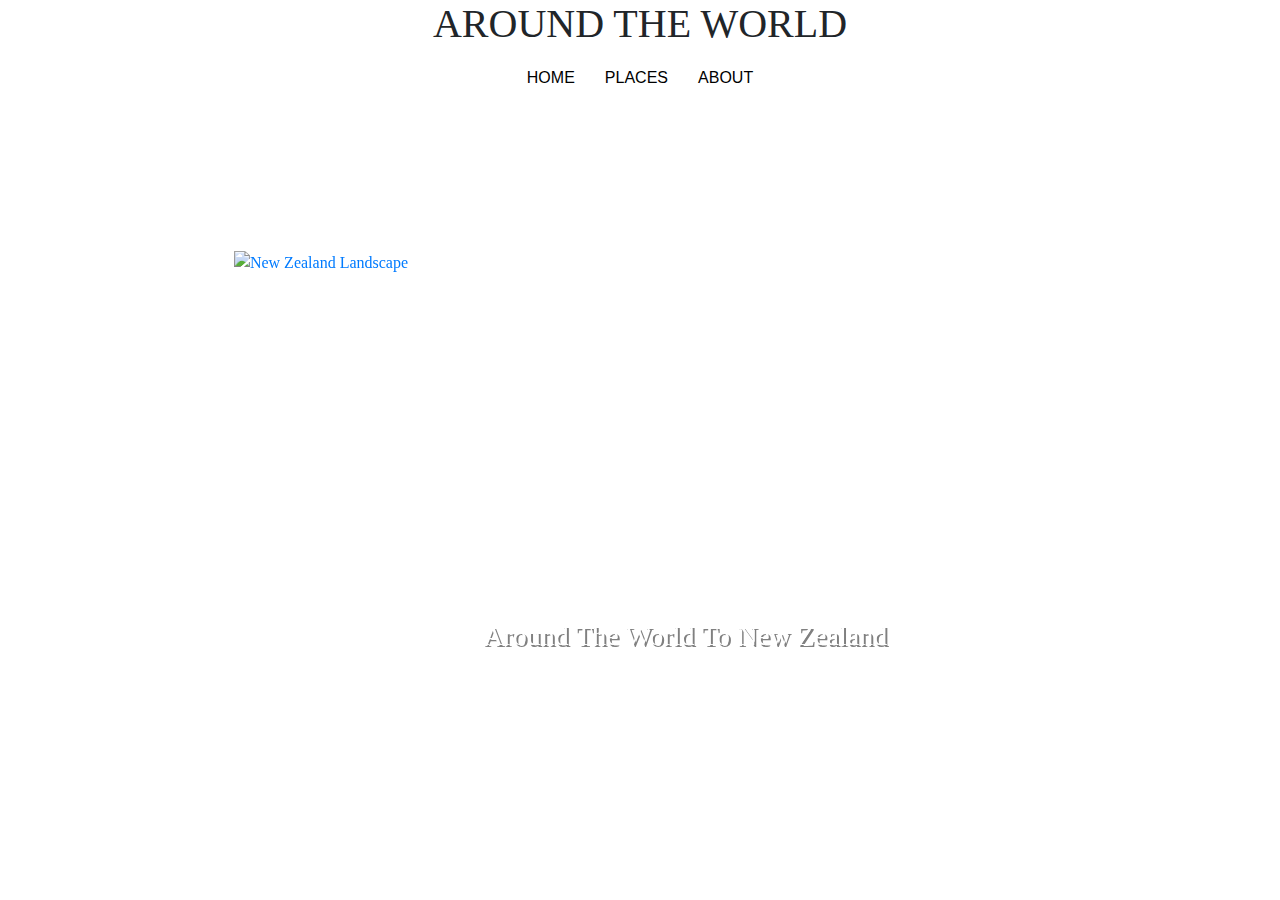
==== index.html @ 18abe423 "Add files via upload" ====
<!DOCTYPE html>
<html lang="en">
<link href="carouselStyle.css" rel="stylesheet" type="text/css">
<script src="script.js"></script>
<link rel="preconnect" href="https://fonts.gstatic.com">
<link href="https://fonts.googleapis.com/css2?family=EB+Garamond&display=swap" rel="stylesheet">

<header> 
  <div class="title">
    <h1>AROUND THE WORLD</h1>
  </div>
  <nav>
      <ul>
          <li><a href="index.html">HOME</a></li>
          <li><a href="#">PLACES</a>
               <ul class="dropdown">
               <li><a href="JVDG.html">Austria</a></li>
               <li><a href="NN.html">Kenya</a></li>
               <li><a href="AZ.html">New Zealand</a></li>
               </ul>
         </li>
          <li><a href="about.html">ABOUT</a></li>
   </ul>
   </nav>
</header> 


<head>
<!-- Bootstrap and FontAwesome cdn links -->
    <link rel="stylesheet" href="https://stackpath.bootstrapcdn.com/bootstrap/4.3.1/css/bootstrap.min.css" integrity="sha384-ggOyR0iXCbMQv3Xipma34MD+dH/1fQ784/j6cY/iJTQUOhcWr7x9JvoRxT2MZw1T" crossorigin="anonymous">
	
    <link rel="stylesheet" href="https://use.fontawesome.com/releases/v5.8.1/css/all.css" integrity="sha384-50oBUHEmvpQ+1lW4y57PTFmhCaXp0ML5d60M1M7uH2+nqUivzIebhndOJK28anvf" crossorigin="anonymous">
</head>

<main>
    <!-- carousel of pictures-->
    <div class="carousel slide">
                <div id="myCarousel" class="carousel slide" data-ride="carousel">
                    <!--Indicators-->
<ol class="carousel-indicators">
  <li data-target="#myCarousel" data-slide-to="0" class="active"></li>
  <li data-target="#myCarousel" data-slide-to="1"></li>
  <li data-target="#myCarousel" data-slide-to="2"></li>

</ol>
									
									
<!--Wrapper for slides-->
<div class="carousel-inner">
  <div class="carousel-item active"> 
    <a href="AZ.html">
    <img src="https://drive.google.com/uc?export=download&id=1Sobvo8kGM8zdYiW20dVowe65Pj7iwlj-" class="d-block w-100"  alt="New Zealand Landscape" width="550" height="450" >
        <div class="carousel-caption">
        <h3> Around The World To New Zealand</h3>
        </div>       
    </a>
  </div>

  <div class="carousel-item">
    <a href="JG.html">
    <img src="https://drive.google.com/uc?export=download&id=14nmlNU1JuXYfqBQGdspg2gJUrLQl70ow" class="d-block w-100" alt ="Austria Ski slope" width="550" height="450">
        <div class="carousel-caption">
        <h3> Around The World To Austria </h3>
        </div>             
    </a>
  </div>
                    
  <div class="carousel-item">
    <a href="NN.html">
    <img src="https://drive.google.com/uc?export=download&id=18EI0-l0rWaKnDdv8KXRoUYUcMFIglXHp"  class="d-block w-100" alt="Lioness"  alt ="Monkey eating fruit" width="550" height="450"  >
    <div class="carousel-caption">
      <h3> Around The World To Kenya </h3>
    </div>     
  </a>
  </div>
  </div>	
                    
<!-- Left and Right controls-->
	
<a class="carousel-control-left" href="#myCarousel" role="button" data-slide="prev">
  <span class="carousel-control-left" aria-hidden="true"></span>
  <span class="sr-only">Previous</span>
</a>

<a class="carousel-control-next" href="#myCarousel" role="button" data-slide="next">
  <span class="carousel-control-right" aria-hidden="true"></span>
  <span class="sr-only">Next</span>
</a>
</div>
                                                 



<!-- Bootstrap needs the these 3 javascript links for things like carousel and modals to work properly.
we also need jQuery for the code for the "scroll to the top" code in scripts.js -->
<script src="https://code.jquery.com/jquery-3.3.1.min.js" integrity="sha256-FgpCb/KJQlLNfOu91ta32o/NMZxltwRo8QtmkMRdAu8=" crossorigin="anonymous"></script>
<script src="https://cdnjs.cloudflare.com/ajax/libs/popper.js/1.14.7/umd/popper.min.js" integrity="sha384-UO2eT0CpHqdSJQ6hJty5KVphtPhzWj9WO1clHTMGa3JDZwrnQq4sF86dIHNDz0W1" crossorigin="anonymous"></script>
<script src="https://stackpath.bootstrapcdn.com/bootstrap/4.3.1/js/bootstrap.min.js" integrity="sha384-JjSmVgyd0p3pXB1rRibZUAYoIIy6OrQ6VrjIEaFf/nJGzIxFDsf4x0xIM+B07jRM" crossorigin="anonymous"></script>

</body>
---- carouselStyle.css ----
main {
	font-family: Garamond;
		   width: 90%;
		   height: 4rem;
		   padding: 6rem;
       	margin-right: auto;
	      margin-left: 5%; 
		   margin-right: 5%;
         align-items: center;
} 

head {
      font-family: Garamond;
            width: 90%;
            height: 4rem;
            padding: 6rem;
             margin-right: auto;
            margin-left: 5%; 
            margin-right: 5%;
            align-items: center;
   } 

header h1,p{text-align: center; font-family: Garamond} 

.carousel-slide {
   margin-top: 2%; 
   margin-left: 5%;
   margin-right: 5%; 
   align-self: center;
   padding: 5%;

}



.d-block w-100 {
   padding: 5%;
   align-items: center;
}



.carousel-inner {
   align-self: center;
   height: 5%;
   width: 20%;
   padding: 3%;

}

h3 {
   text-shadow: 2px 2px grey;

}


.active {

}

.carousel-item {
   margin-top: 3%;
   margin-right: 5%;
   margin-left: 5%;
   align-self: center;
   height: 7%;
   width: 30%;
   object-fit: cover;

}


.carousel-control-prev-icon {

}

.sr-only {

}

.carousel-control-left {


}

.carousel-control-right {
   
}

.title {
   text-align: center;
   overflow: hidden;
   background-color: white;
 }
 
 nav {
   background-color: white;
   display: inline-block;
   text-align: center;
   width: 100%;
 }
 
 nav li {
 display: inline-block;
 position: relative;
 padding: 0.6rem 0.8rem;
 }
 
 nav ul {
   margin: 0;
   padding: 0;
 }
 
 nav a {
   text-decoration: none;
   color: black;
 }
 
 .dropdown {
   position: absolute;
   left: 0;
   display: none;
   background-color: #FFECFF;
   margin-top: 0.6rem;
 }
 
 .dropdown li {
   width: 100%;
   background-color: #FFECFF;
 }
 
 nav ul li:hover > ul,
 ul li ul:hover {
   visibility: visible;
   opacity: 1;
   display: block;
 }
 
 nav li:hover {
   background-color: #FFECFF;
 }
 
 .dropdown li:hover {
   background-color: #FFC3FF;
 }
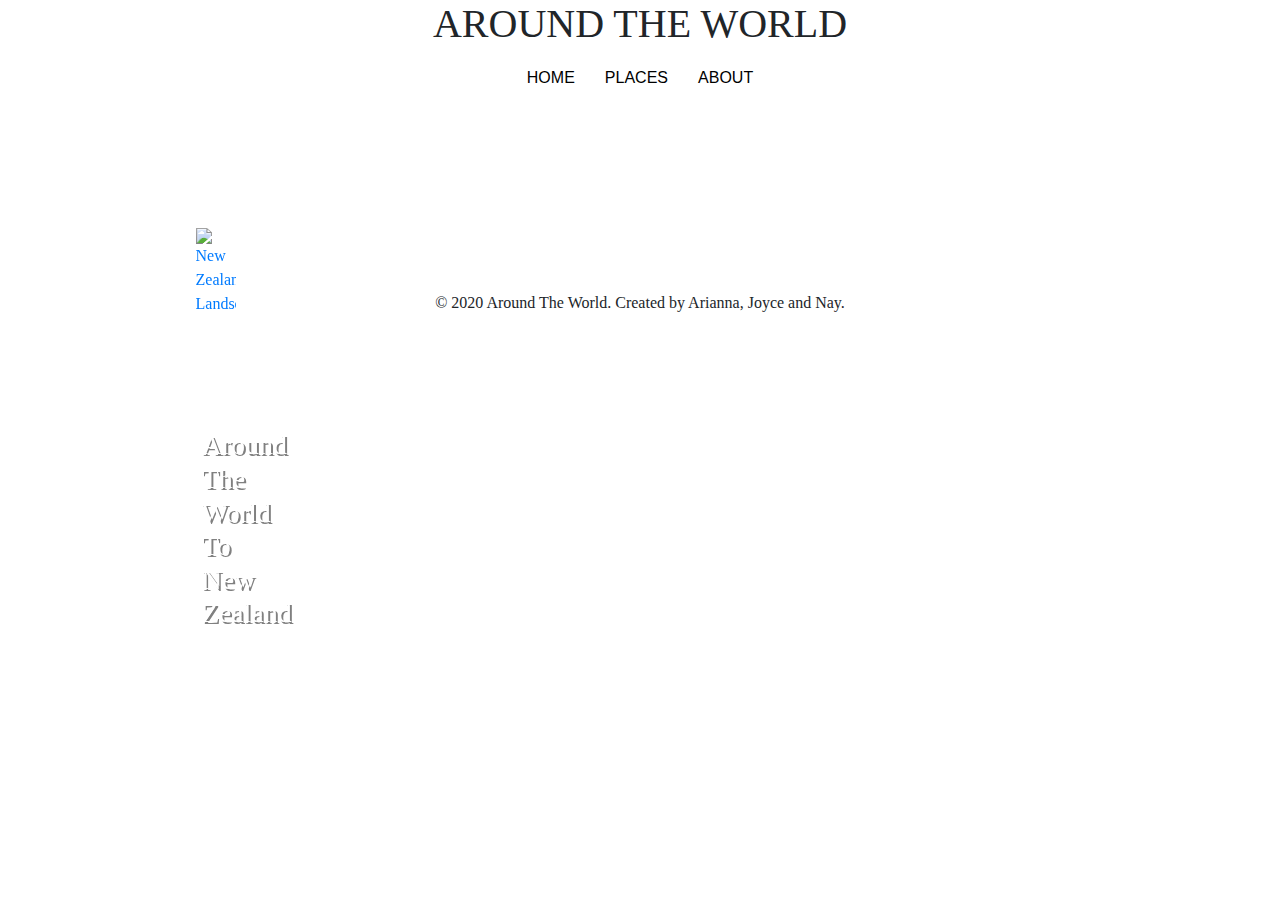
==== commit d739a186: "Update index.html" ====
--- a/index.html
+++ b/index.html
@@ -1,9 +1,6 @@
 <!DOCTYPE html>
 <html lang="en">
-<link href="carouselStyle.css" rel="stylesheet" type="text/css">
-<script src="script.js"></script>
-<link rel="preconnect" href="https://fonts.gstatic.com">
-<link href="https://fonts.googleapis.com/css2?family=EB+Garamond&display=swap" rel="stylesheet">
+
 
 <header> 
   <div class="title">
@@ -30,6 +27,10 @@
     <link rel="stylesheet" href="https://stackpath.bootstrapcdn.com/bootstrap/4.3.1/css/bootstrap.min.css" integrity="sha384-ggOyR0iXCbMQv3Xipma34MD+dH/1fQ784/j6cY/iJTQUOhcWr7x9JvoRxT2MZw1T" crossorigin="anonymous">
 	
     <link rel="stylesheet" href="https://use.fontawesome.com/releases/v5.8.1/css/all.css" integrity="sha384-50oBUHEmvpQ+1lW4y57PTFmhCaXp0ML5d60M1M7uH2+nqUivzIebhndOJK28anvf" crossorigin="anonymous">
+    <link href="carouselStyle.css" rel="stylesheet" type="text/css">
+<script src="script.js"></script>
+<link rel="preconnect" href="https://fonts.gstatic.com">
+<link href="https://fonts.googleapis.com/css2?family=EB+Garamond&display=swap" rel="stylesheet">
 </head>
 
 <main>
@@ -49,16 +50,17 @@
 <div class="carousel-inner">
   <div class="carousel-item active"> 
     <a href="AZ.html">
-    <img src="https://drive.google.com/uc?export=download&id=1Sobvo8kGM8zdYiW20dVowe65Pj7iwlj-" class="d-block w-100"  alt="New Zealand Landscape" width="550" height="450" >
+    <img src="images/b1.jpeg" class="d-block w-100"  alt="New Zealand Landscape" width="550" height="450" >
         <div class="carousel-caption">
         <h3> Around The World To New Zealand</h3>
         </div>       
     </a>
   </div>
+</div>
 
   <div class="carousel-item">
-    <a href="JG.html">
-    <img src="https://drive.google.com/uc?export=download&id=14nmlNU1JuXYfqBQGdspg2gJUrLQl70ow" class="d-block w-100" alt ="Austria Ski slope" width="550" height="450">
+    <a href="JVDG.html">
+    <img src="images/soldenaustria.jpg" class="d-block w-100" alt ="Austria Ski slope" width="550" height="450">
         <div class="carousel-caption">
         <h3> Around The World To Austria </h3>
         </div>             
@@ -73,7 +75,7 @@
     </div>     
   </a>
   </div>
-  </div>	
+  	
                     
 <!-- Left and Right controls-->
 	
@@ -88,8 +90,9 @@
 </a>
 </div>
                                                  
+</div>
 
-
+</main>
 
 <!-- Bootstrap needs the these 3 javascript links for things like carousel and modals to work properly.
 we also need jQuery for the code for the "scroll to the top" code in scripts.js -->
@@ -97,4 +100,7 @@
 <script src="https://cdnjs.cloudflare.com/ajax/libs/popper.js/1.14.7/umd/popper.min.js" integrity="sha384-UO2eT0CpHqdSJQ6hJty5KVphtPhzWj9WO1clHTMGa3JDZwrnQq4sF86dIHNDz0W1" crossorigin="anonymous"></script>
 <script src="https://stackpath.bootstrapcdn.com/bootstrap/4.3.1/js/bootstrap.min.js" integrity="sha384-JjSmVgyd0p3pXB1rRibZUAYoIIy6OrQ6VrjIEaFf/nJGzIxFDsf4x0xIM+B07jRM" crossorigin="anonymous"></script>
 
-</body>+</body>
+
+<footer>       <p>© 2020 Around The World. Created by Arianna, Joyce and Nay.</p>     </footer>
+</html>
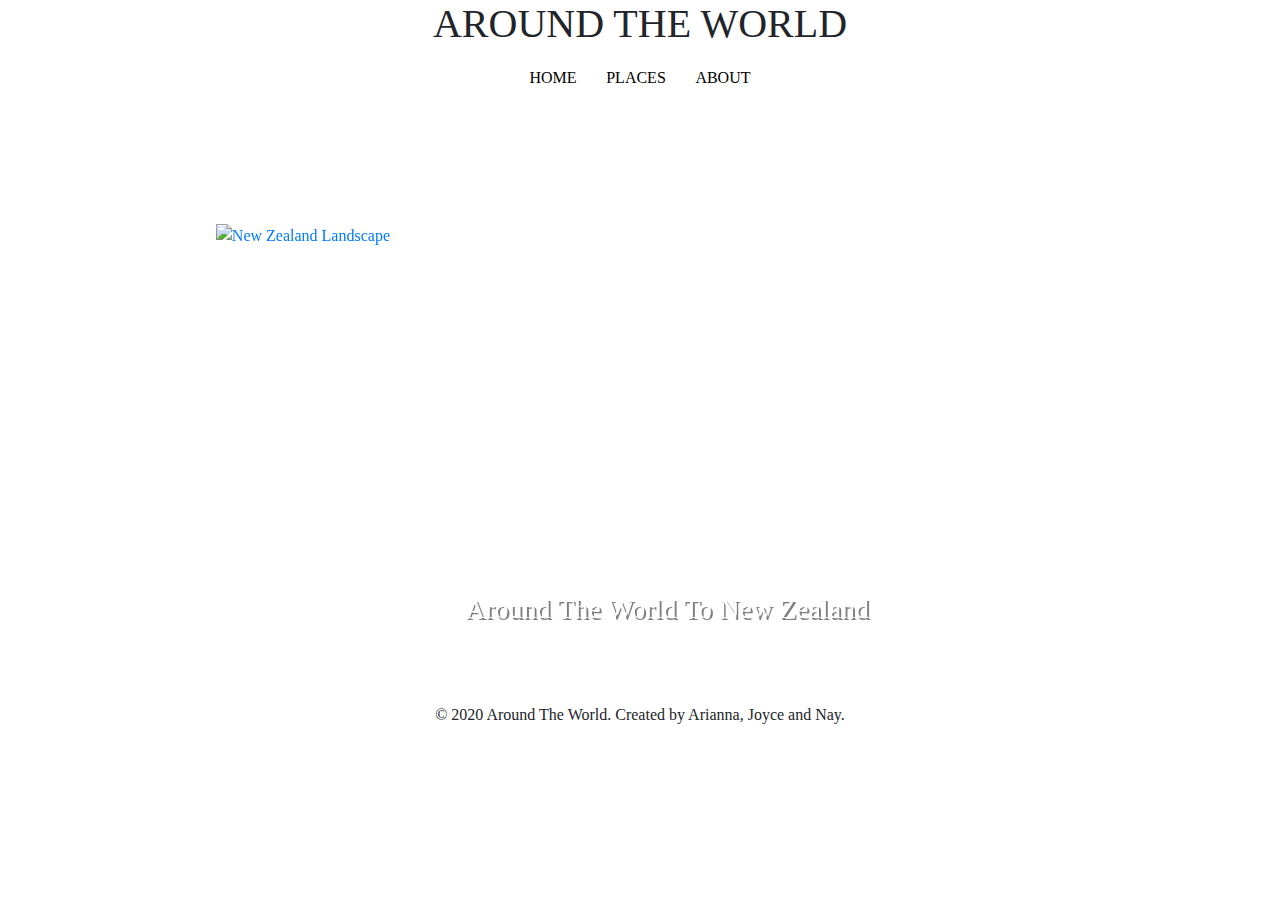
==== commit 17cf0ff6: "Add files via upload" ====
--- a/index.html
+++ b/index.html
@@ -1,6 +1,9 @@
 <!DOCTYPE html>
 <html lang="en">
-
+<link href="carouselStyle.css" rel="stylesheet" type="text/css">
+<script src="script.js"></script>
+<link rel="preconnect" href="https://fonts.gstatic.com">
+<link href="https://fonts.googleapis.com/css2?family=EB+Garamond&display=swap" rel="stylesheet">
 
 <header> 
   <div class="title">
@@ -27,10 +30,6 @@
     <link rel="stylesheet" href="https://stackpath.bootstrapcdn.com/bootstrap/4.3.1/css/bootstrap.min.css" integrity="sha384-ggOyR0iXCbMQv3Xipma34MD+dH/1fQ784/j6cY/iJTQUOhcWr7x9JvoRxT2MZw1T" crossorigin="anonymous">
 	
     <link rel="stylesheet" href="https://use.fontawesome.com/releases/v5.8.1/css/all.css" integrity="sha384-50oBUHEmvpQ+1lW4y57PTFmhCaXp0ML5d60M1M7uH2+nqUivzIebhndOJK28anvf" crossorigin="anonymous">
-    <link href="carouselStyle.css" rel="stylesheet" type="text/css">
-<script src="script.js"></script>
-<link rel="preconnect" href="https://fonts.gstatic.com">
-<link href="https://fonts.googleapis.com/css2?family=EB+Garamond&display=swap" rel="stylesheet">
 </head>
 
 <main>
@@ -56,11 +55,10 @@
         </div>       
     </a>
   </div>
-</div>
 
   <div class="carousel-item">
-    <a href="JVDG.html">
-    <img src="images/soldenaustria.jpg" class="d-block w-100" alt ="Austria Ski slope" width="550" height="450">
+    <a href="JG.html">
+    <img src="https://drive.google.com/uc?export=download&id=14nmlNU1JuXYfqBQGdspg2gJUrLQl70ow" class="d-block w-100" alt ="Austria Ski slope" width="550" height="450">
         <div class="carousel-caption">
         <h3> Around The World To Austria </h3>
         </div>             
@@ -75,7 +73,7 @@
     </div>     
   </a>
   </div>
-  	
+  </div>	
                     
 <!-- Left and Right controls-->
 	
@@ -90,9 +88,8 @@
 </a>
 </div>
                                                  
-</div>
 
-</main>
+
 
 <!-- Bootstrap needs the these 3 javascript links for things like carousel and modals to work properly.
 we also need jQuery for the code for the "scroll to the top" code in scripts.js -->
@@ -103,4 +100,3 @@
 </body>
 
 <footer>       <p>© 2020 Around The World. Created by Arianna, Joyce and Nay.</p>     </footer>
-</html>
--- a/carouselStyle.css
+++ b/carouselStyle.css
@@ -1,23 +1,14 @@
 main {
 	font-family: Garamond;
-		   width: 90%;
-		   height: 4rem;
-		   padding: 6rem;
-       	margin-right: auto;
-	      margin-left: 5%; 
-		   margin-right: 5%;
-         align-items: center;
+		  width: 90%;
+		  padding: 6rem;
+	    margin-left: 5%; 
+		  margin-right: 5%;
+      align-items: center;
 } 
 
 head {
-      font-family: Garamond;
-            width: 90%;
-            height: 4rem;
-            padding: 6rem;
-             margin-right: auto;
-            margin-left: 5%; 
-            margin-right: 5%;
-            align-items: center;
+ 
    } 
 
 header h1,p{text-align: center; font-family: Garamond} 
@@ -42,7 +33,6 @@
 
 .carousel-inner {
    align-self: center;
-   height: 5%;
    width: 20%;
    padding: 3%;
 
@@ -59,9 +49,8 @@
 }
 
 .carousel-item {
-   margin-top: 3%;
    margin-right: 5%;
-   margin-left: 5%;
+   margin-left: 3%;
    align-self: center;
    height: 7%;
    width: 30%;
@@ -88,12 +77,14 @@
 }
 
 .title {
+  font-family: Garamond;
    text-align: center;
    overflow: hidden;
    background-color: white;
  }
  
  nav {
+  font-family: Garamond;
    background-color: white;
    display: inline-block;
    text-align: center;
@@ -143,4 +134,5 @@
  .dropdown li:hover {
    background-color: #FFC3FF;
  }
- + 
+ footer {  text-align: center;  overflow: hidden;  background-color: white; }
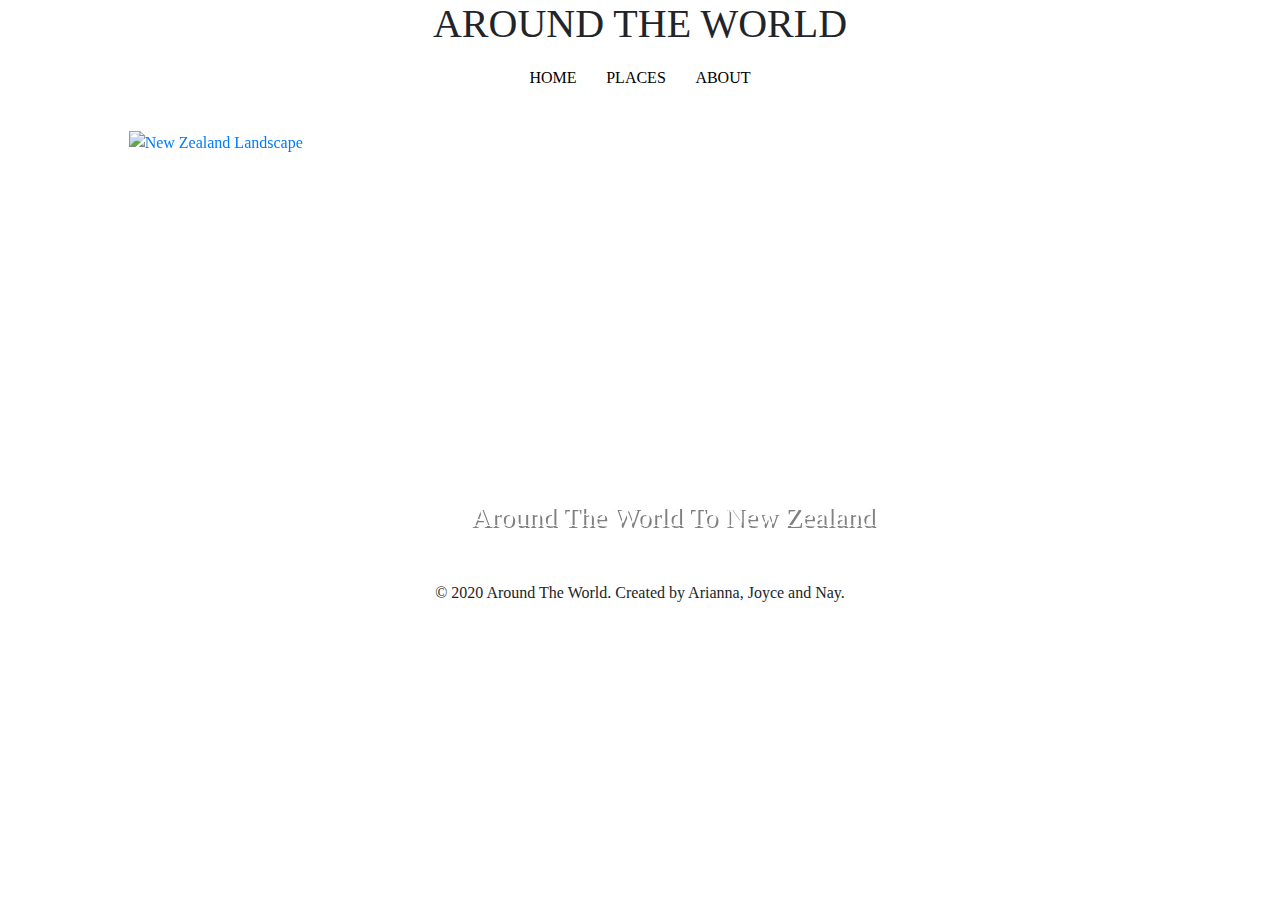
==== commit 9758f848: "Add files via upload" ====
--- a/index.html
+++ b/index.html
@@ -49,7 +49,7 @@
 <div class="carousel-inner">
   <div class="carousel-item active"> 
     <a href="AZ.html">
-    <img src="images/b1.jpeg" class="d-block w-100"  alt="New Zealand Landscape" width="550" height="450" >
+    <img src="images/carouselA.jpg" class="d-block w-100"  alt="New Zealand Landscape" width="550" height="450" >
         <div class="carousel-caption">
         <h3> Around The World To New Zealand</h3>
         </div>       
@@ -57,8 +57,8 @@
   </div>
 
   <div class="carousel-item">
-    <a href="JG.html">
-    <img src="https://drive.google.com/uc?export=download&id=14nmlNU1JuXYfqBQGdspg2gJUrLQl70ow" class="d-block w-100" alt ="Austria Ski slope" width="550" height="450">
+    <a href="JVDG.html">
+    <img src="images/carouselJ.jpg" class="d-block w-100" alt ="Austria Ski slope" width="550" height="450">
         <div class="carousel-caption">
         <h3> Around The World To Austria </h3>
         </div>             
@@ -67,7 +67,7 @@
                     
   <div class="carousel-item">
     <a href="NN.html">
-    <img src="https://drive.google.com/uc?export=download&id=18EI0-l0rWaKnDdv8KXRoUYUcMFIglXHp"  class="d-block w-100" alt="Lioness"  alt ="Monkey eating fruit" width="550" height="450"  >
+    <img src="images/monkey.JPG"  class="d-block w-100"  alt ="Monkey eating fruit" width="550" height="450"  >
     <div class="carousel-caption">
       <h3> Around The World To Kenya </h3>
     </div>     
@@ -99,4 +99,4 @@
 
 </body>
 
-<footer>       <p>© 2020 Around The World. Created by Arianna, Joyce and Nay.</p>     </footer>
+<footer>       <p>© 2020 Around The World. Created by Arianna, Joyce and Nay.</p>     </footer>--- a/carouselStyle.css
+++ b/carouselStyle.css
@@ -1,7 +1,7 @@
 main {
 	font-family: Garamond;
 		  width: 90%;
-		  padding: 6rem;
+		  padding: 2rem;
 	    margin-left: 5%; 
 		  margin-right: 5%;
       align-items: center;
@@ -24,19 +24,14 @@
 
 
 
-.d-block w-100 {
+.d-block .w-100 {
    padding: 5%;
    align-items: center;
 }
 
 
 
-.carousel-inner {
-   align-self: center;
-   width: 20%;
-   padding: 3%;
 
-}
 
 h3 {
    text-shadow: 2px 2px grey;
@@ -52,7 +47,7 @@
    margin-right: 5%;
    margin-left: 3%;
    align-self: center;
-   height: 7%;
+   height: 10%;
    width: 30%;
    object-fit: cover;
 
@@ -135,4 +130,4 @@
    background-color: #FFC3FF;
  }
  
- footer {  text-align: center;  overflow: hidden;  background-color: white; }
+ footer {  text-align: center;  overflow: hidden;  background-color: white; }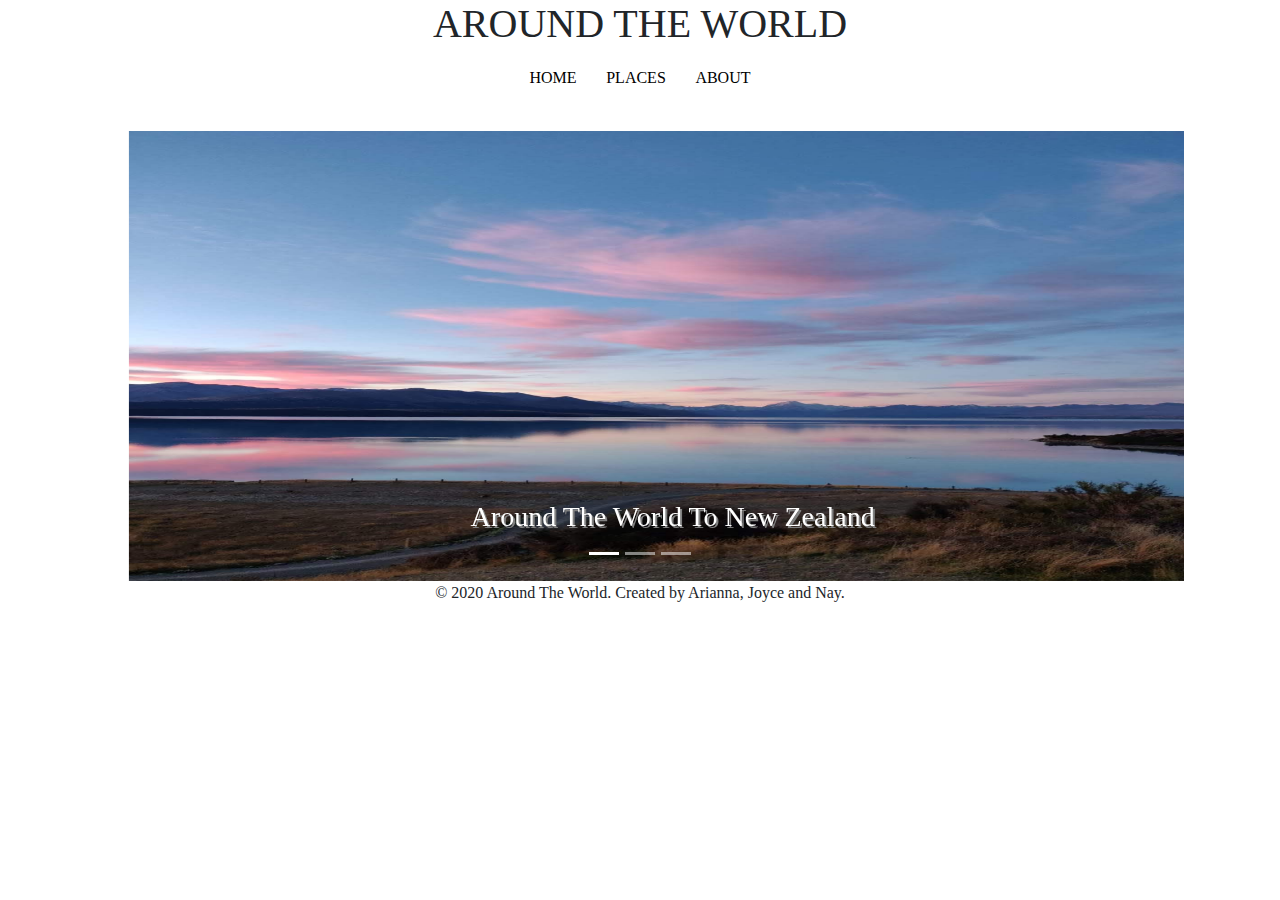
==== commit c6ea7f65: "Update index.html" ====
--- a/index.html
+++ b/index.html
@@ -1,10 +1,13 @@
 <!DOCTYPE html>
 <html lang="en">
-<link href="carouselStyle.css" rel="stylesheet" type="text/css">
-<script src="script.js"></script>
-<link rel="preconnect" href="https://fonts.gstatic.com">
-<link href="https://fonts.googleapis.com/css2?family=EB+Garamond&display=swap" rel="stylesheet">
-
+<head>
+    <link href="carouselStyle.css" rel="stylesheet" type="text/css">
+    <link rel="preconnect" href="https://fonts.gstatic.com">
+    <link href="https://fonts.googleapis.com/css2?family=EB+Garamond&display=swap" rel="stylesheet">
+    <link rel="stylesheet" href="https://stackpath.bootstrapcdn.com/bootstrap/4.3.1/css/bootstrap.min.css" integrity="sha384-ggOyR0iXCbMQv3Xipma34MD+dH/1fQ784/j6cY/iJTQUOhcWr7x9JvoRxT2MZw1T" crossorigin="anonymous">
+    <link rel="stylesheet" href="https://use.fontawesome.com/releases/v5.8.1/css/all.css" integrity="sha384-50oBUHEmvpQ+1lW4y57PTFmhCaXp0ML5d60M1M7uH2+nqUivzIebhndOJK28anvf" crossorigin="anonymous">
+</head>
+	
 <header> 
   <div class="title">
     <h1>AROUND THE WORLD</h1>
@@ -19,18 +22,10 @@
                <li><a href="AZ.html">New Zealand</a></li>
                </ul>
          </li>
-          <li><a href="about.html">ABOUT</a></li>
+         <li><a href="about.html">ABOUT</a></li>
    </ul>
    </nav>
 </header> 
-
-
-<head>
-<!-- Bootstrap and FontAwesome cdn links -->
-    <link rel="stylesheet" href="https://stackpath.bootstrapcdn.com/bootstrap/4.3.1/css/bootstrap.min.css" integrity="sha384-ggOyR0iXCbMQv3Xipma34MD+dH/1fQ784/j6cY/iJTQUOhcWr7x9JvoRxT2MZw1T" crossorigin="anonymous">
-	
-    <link rel="stylesheet" href="https://use.fontawesome.com/releases/v5.8.1/css/all.css" integrity="sha384-50oBUHEmvpQ+1lW4y57PTFmhCaXp0ML5d60M1M7uH2+nqUivzIebhndOJK28anvf" crossorigin="anonymous">
-</head>
 
 <main>
     <!-- carousel of pictures-->
@@ -99,4 +94,4 @@
 
 </body>
 
-<footer>       <p>© 2020 Around The World. Created by Arianna, Joyce and Nay.</p>     </footer>+<footer>       <p>© 2020 Around The World. Created by Arianna, Joyce and Nay.</p>     </footer>
--- a/carouselStyle.css
+++ b/carouselStyle.css
@@ -7,11 +7,6 @@
       align-items: center;
 } 
 
-head {
- 
-   } 
-
-header h1,p{text-align: center; font-family: Garamond} 
 
 .carousel-slide {
    margin-top: 2%; 
@@ -130,4 +125,4 @@
    background-color: #FFC3FF;
  }
  
- footer {  text-align: center;  overflow: hidden;  background-color: white; }+ footer {  text-align: center;  overflow: hidden;  background-color: white; }
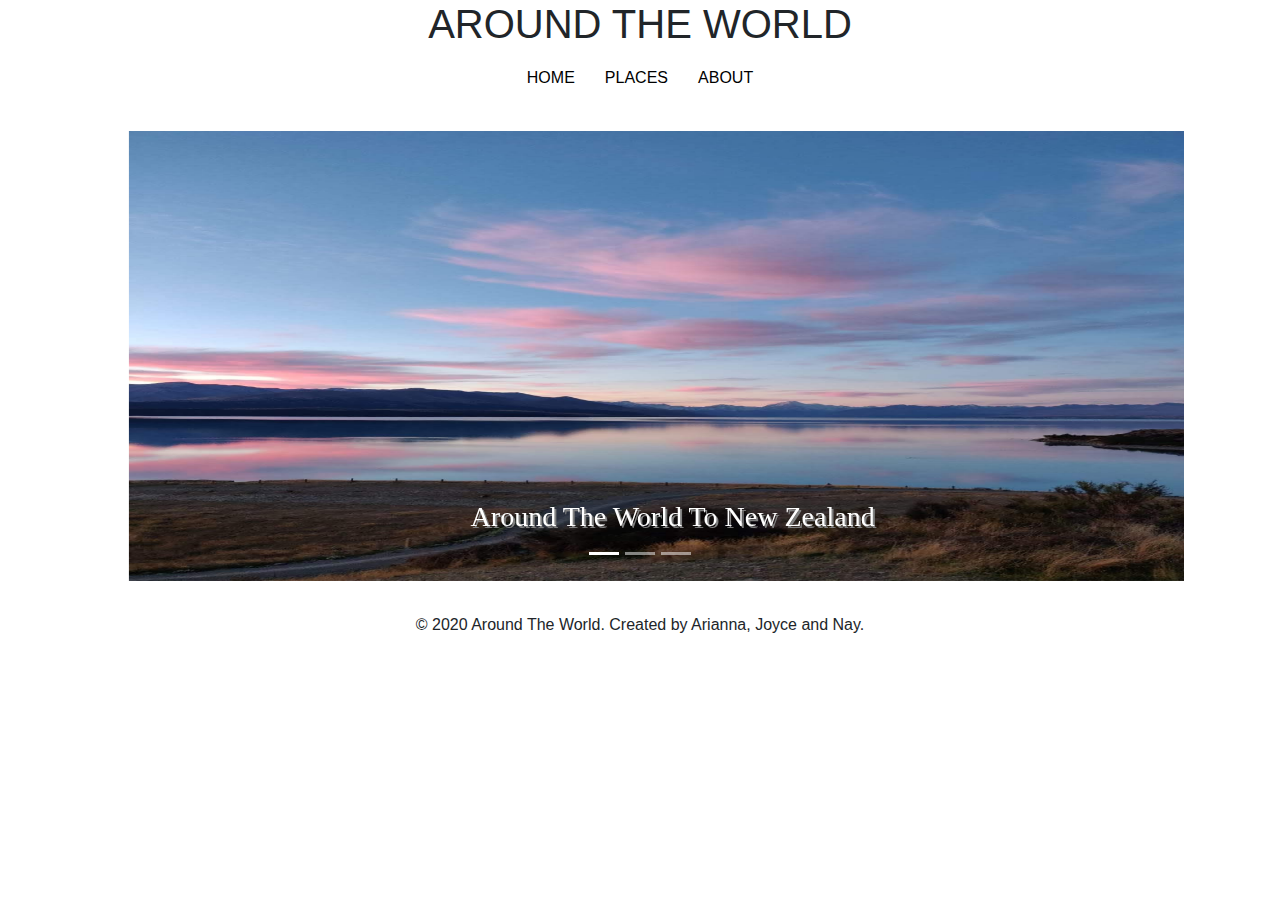
==== commit 8bdf37c6: "Update index.html" ====
--- a/index.html
+++ b/index.html
@@ -7,7 +7,8 @@
     <link rel="stylesheet" href="https://stackpath.bootstrapcdn.com/bootstrap/4.3.1/css/bootstrap.min.css" integrity="sha384-ggOyR0iXCbMQv3Xipma34MD+dH/1fQ784/j6cY/iJTQUOhcWr7x9JvoRxT2MZw1T" crossorigin="anonymous">
     <link rel="stylesheet" href="https://use.fontawesome.com/releases/v5.8.1/css/all.css" integrity="sha384-50oBUHEmvpQ+1lW4y57PTFmhCaXp0ML5d60M1M7uH2+nqUivzIebhndOJK28anvf" crossorigin="anonymous">
 </head>
-	
+
+<body>	
 <header> 
   <div class="title">
     <h1>AROUND THE WORLD</h1>
@@ -92,6 +93,7 @@
 <script src="https://cdnjs.cloudflare.com/ajax/libs/popper.js/1.14.7/umd/popper.min.js" integrity="sha384-UO2eT0CpHqdSJQ6hJty5KVphtPhzWj9WO1clHTMGa3JDZwrnQq4sF86dIHNDz0W1" crossorigin="anonymous"></script>
 <script src="https://stackpath.bootstrapcdn.com/bootstrap/4.3.1/js/bootstrap.min.js" integrity="sha384-JjSmVgyd0p3pXB1rRibZUAYoIIy6OrQ6VrjIEaFf/nJGzIxFDsf4x0xIM+B07jRM" crossorigin="anonymous"></script>
 
+</main>
 </body>
 
 <footer>       <p>© 2020 Around The World. Created by Arianna, Joyce and Nay.</p>     </footer>
--- a/carouselStyle.css
+++ b/carouselStyle.css
@@ -67,14 +67,12 @@
 }
 
 .title {
-  font-family: Garamond;
    text-align: center;
    overflow: hidden;
    background-color: white;
  }
  
  nav {
-  font-family: Garamond;
    background-color: white;
    display: inline-block;
    text-align: center;
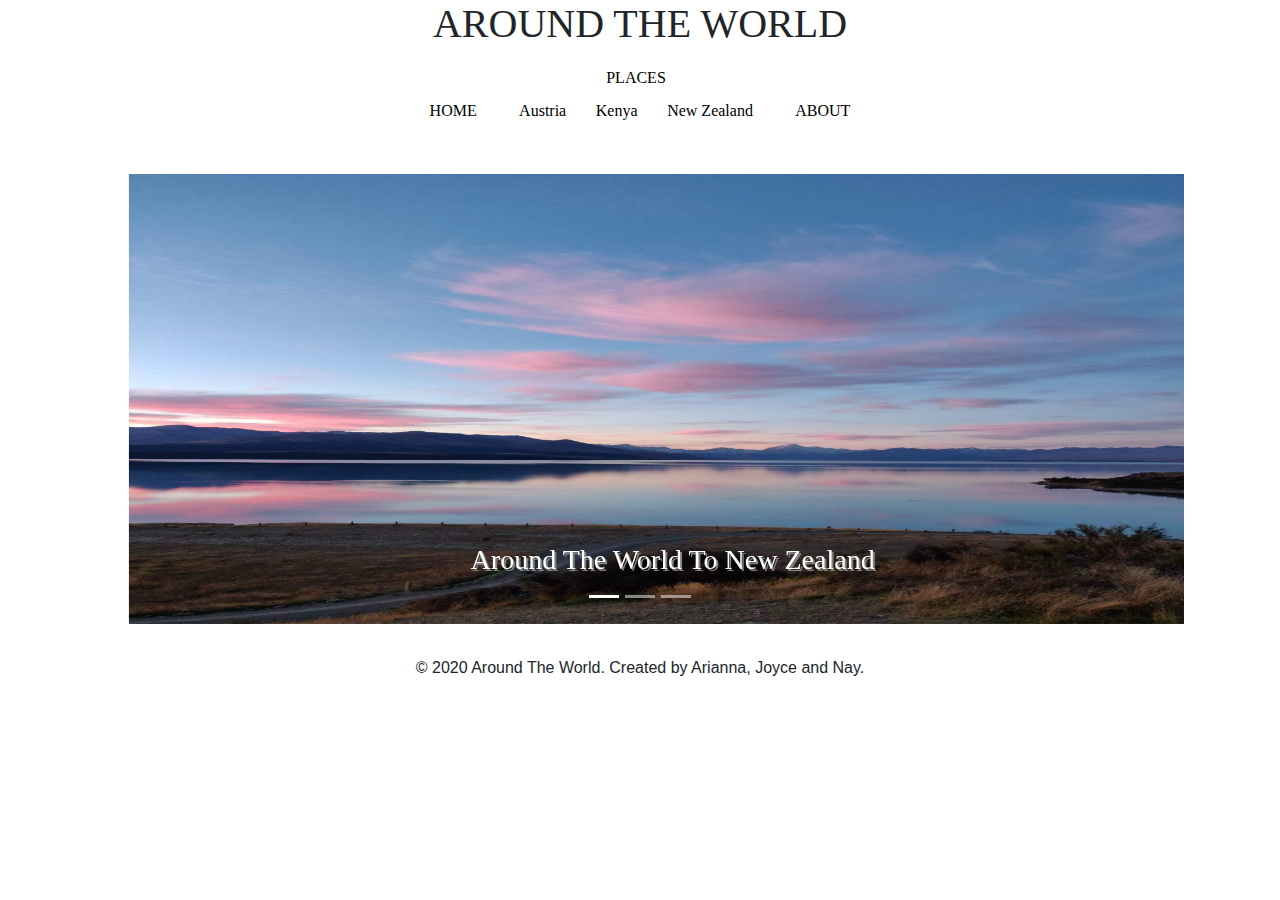
==== commit 6b345cf2: "Update index.html" ====
--- a/index.html
+++ b/index.html
@@ -6,9 +6,10 @@
     <link href="https://fonts.googleapis.com/css2?family=EB+Garamond&display=swap" rel="stylesheet">
     <link rel="stylesheet" href="https://stackpath.bootstrapcdn.com/bootstrap/4.3.1/css/bootstrap.min.css" integrity="sha384-ggOyR0iXCbMQv3Xipma34MD+dH/1fQ784/j6cY/iJTQUOhcWr7x9JvoRxT2MZw1T" crossorigin="anonymous">
     <link rel="stylesheet" href="https://use.fontawesome.com/releases/v5.8.1/css/all.css" integrity="sha384-50oBUHEmvpQ+1lW4y57PTFmhCaXp0ML5d60M1M7uH2+nqUivzIebhndOJK28anvf" crossorigin="anonymous">
+	<title>Around The World</title>
 </head>
 
-<body>	
+
 <header> 
   <div class="title">
     <h1>AROUND THE WORLD</h1>
@@ -17,7 +18,7 @@
       <ul>
           <li><a href="index.html">HOME</a></li>
           <li><a href="#">PLACES</a>
-               <ul class="dropdown">
+               <ul class="drop-down">
                <li><a href="JVDG.html">Austria</a></li>
                <li><a href="NN.html">Kenya</a></li>
                <li><a href="AZ.html">New Zealand</a></li>
@@ -27,7 +28,7 @@
    </ul>
    </nav>
 </header> 
-
+<body>	
 <main>
     <!-- carousel of pictures-->
     <div class="carousel slide">
@@ -82,7 +83,8 @@
   <span class="carousel-control-right" aria-hidden="true"></span>
   <span class="sr-only">Next</span>
 </a>
-</div>
+	    </div>
+	</div>
                                                  
 
 
@@ -94,6 +96,8 @@
 <script src="https://stackpath.bootstrapcdn.com/bootstrap/4.3.1/js/bootstrap.min.js" integrity="sha384-JjSmVgyd0p3pXB1rRibZUAYoIIy6OrQ6VrjIEaFf/nJGzIxFDsf4x0xIM+B07jRM" crossorigin="anonymous"></script>
 
 </main>
+	
+<footer>       <p>© 2020 Around The World. Created by Arianna, Joyce and Nay.</p>     </footer>
 </body>
 
-<footer>       <p>© 2020 Around The World. Created by Arianna, Joyce and Nay.</p>     </footer>
+
--- a/carouselStyle.css
+++ b/carouselStyle.css
@@ -1,3 +1,7 @@
+header {
+	font-family: Garamond;
+}
+
 main {
 	font-family: Garamond;
 		  width: 90%;
